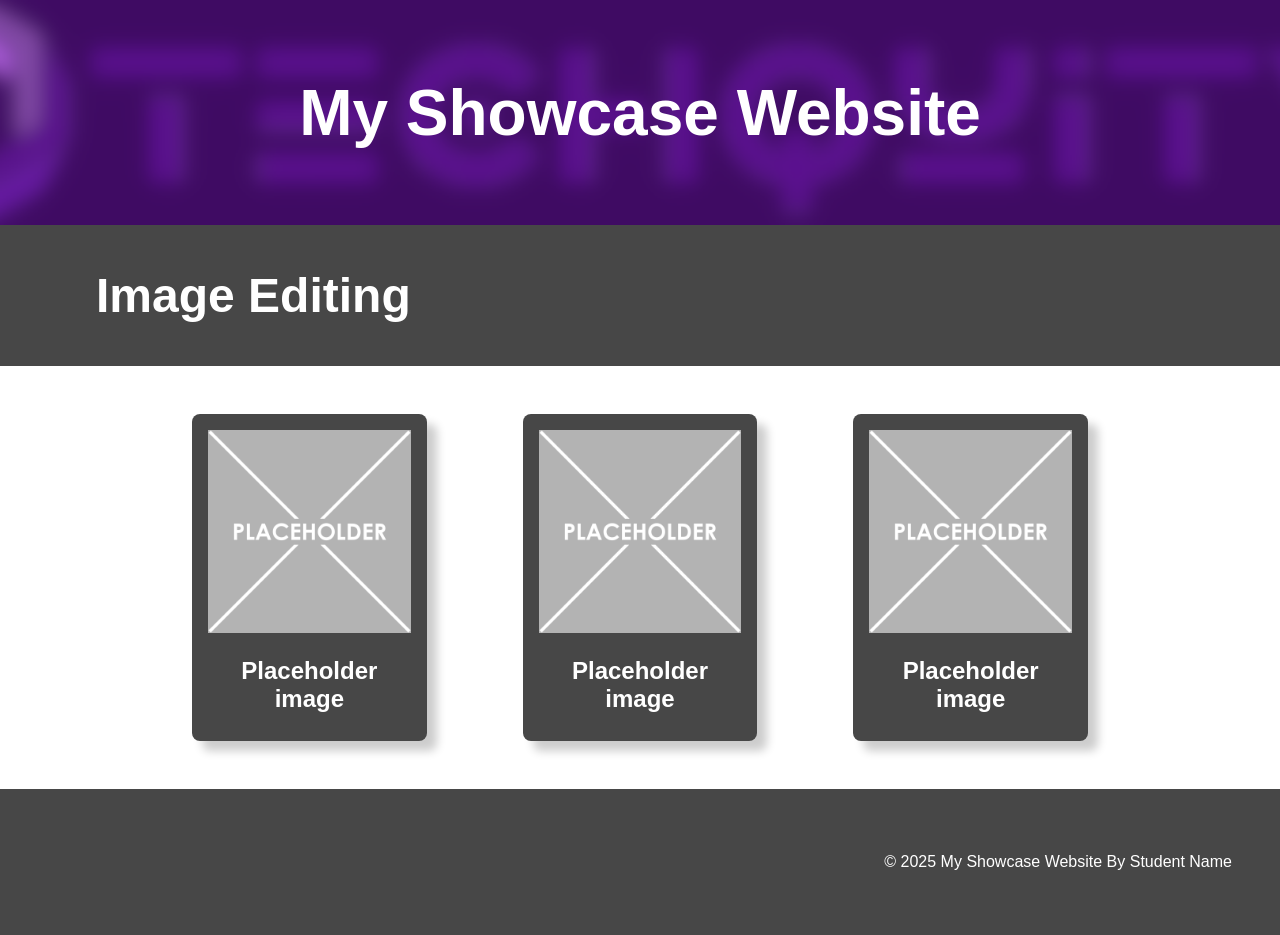
==== index.html @ 193bc1ab "hi" ====
<!DOCTYPE html>
<html lang="en">

<head>
    <meta charset="UTF-8">
    <meta name="viewport" content="width=device-width, initial-scale=1.0">
    <link rel="stylesheet" href="style.css">
    <title>My Showcase Website</title>
</head>
<!-- This is the main body of the website- ALL your content goes AFTER the <body> tag and before the </body> tag -->
<body>

    <!-- The Hero Section -------------------------------------------------------------------------------------- -->
    <section class="hero">
        <div class="hero-text">My Showcase Website</div>
    </section>

<!-- Topic one ------------------------------------------------------------------------------------------------- -->
    <!-- The First Topic Section -->
    <section class="topic">
        <!-- the topic title a big bar with text in it -->
        <div class="topic-title">
            <h1>Image Editing</h1>
        </div>
        <!-- now a three column grid of images -->
        <div class="topic-content">
            <!-- one "card" which includes an image with a text below it -->
            <div class="topic-card">
                <img src="images/placeholder-1024x1024.png" alt="change this too!">
                <h2 class="topic-card-text">Placeholder image</h2>
            </div>
            <div class="topic-card">
                <img src="images/placeholder-1024x1024.png" alt="change this too!">
                <h2 class="topic-card-text">Placeholder image</h2>
            </div>
            <div class="topic-card">
                <img src="images/placeholder-1024x1024.png" alt="change this too!">
                <h2 class="topic-card-text">Placeholder image</h2>
            </div>
        </div>
    </section>
<!-- End of topic one------------------------------------------------------------------------------------------ -->

<!-- Copy and paste the section from above to make your next section -->



    <!-- A Simple Website Footer ------------------------------------------------------------------------------ -->
    <footer class="footer">
        <p>&copy; 2025 My Showcase Website By Student Name</p>
    </footer>

<!-- The end of the whole page- no more content after this! -->
</body>
</html>
---- style.css ----
/* A simple css reset */
body,
html {
    margin: 0;
    padding: 0;
    height: 100%;
    /* The Font Family- Really important!! */
    font-family: Arial, sans-serif;
    box-sizing: border-box;
}

/* reset for images to ensure they ar 100% of the parent container width */
img {
    width: 100%;
}

/* The hero section styling- use your OWN Hero Image URL here */
.hero {
    background-image: url('images/techquitybanner-1130x160.png');
    height: 25vh;
    background-size: cover;
    background-position: center;
    display: flex;
    justify-content: center;
    align-items: center;
    color: white;
    text-align: center;
    position: relative;
}

/* BIG text styling for the hero section text */
.hero-text {
    font-size: 4em;
    font-weight: bold;
}

/* nice big font on a banner style background */
.topic-title{
    color: white;
    font-size: 2em;
    padding: 0.1em 3em;
    background-color: rgb(71, 71, 71);
}

/* Three column grid with a nice big gap */
.topic-content{
    display: grid;
    grid-template-columns: repeat(3, 1fr);
    gap: 6em;
    /* bring the whole section in off the sides of the page */
    width: 70%;
    /* top margin of 3em and center right/left */
    margin: 3em auto;
}

/* Styling for the individual topic cards rounded edges background color and a drop shadow */
.topic-card{
    background-color: rgb(71, 71, 71);
    color: white;
    padding: 1em;
    border-radius: 0.5em;
    box-shadow: 10px 10px 10px rgba(0, 0, 0, 0.2);
}

/* Styling for the topic card titles */
.topic-card-text{
    font-size: 1.5em;
    margin-bottom: 0.5em;
    /* center align text */
    text-align: center;
}


/* Styling for a footer section to take a bit of spcae at the bottom of the page */
.footer{
    background-color: rgb(71, 71, 71);
    color: white;
    text-align: right;
    padding: 3em 3em;
}
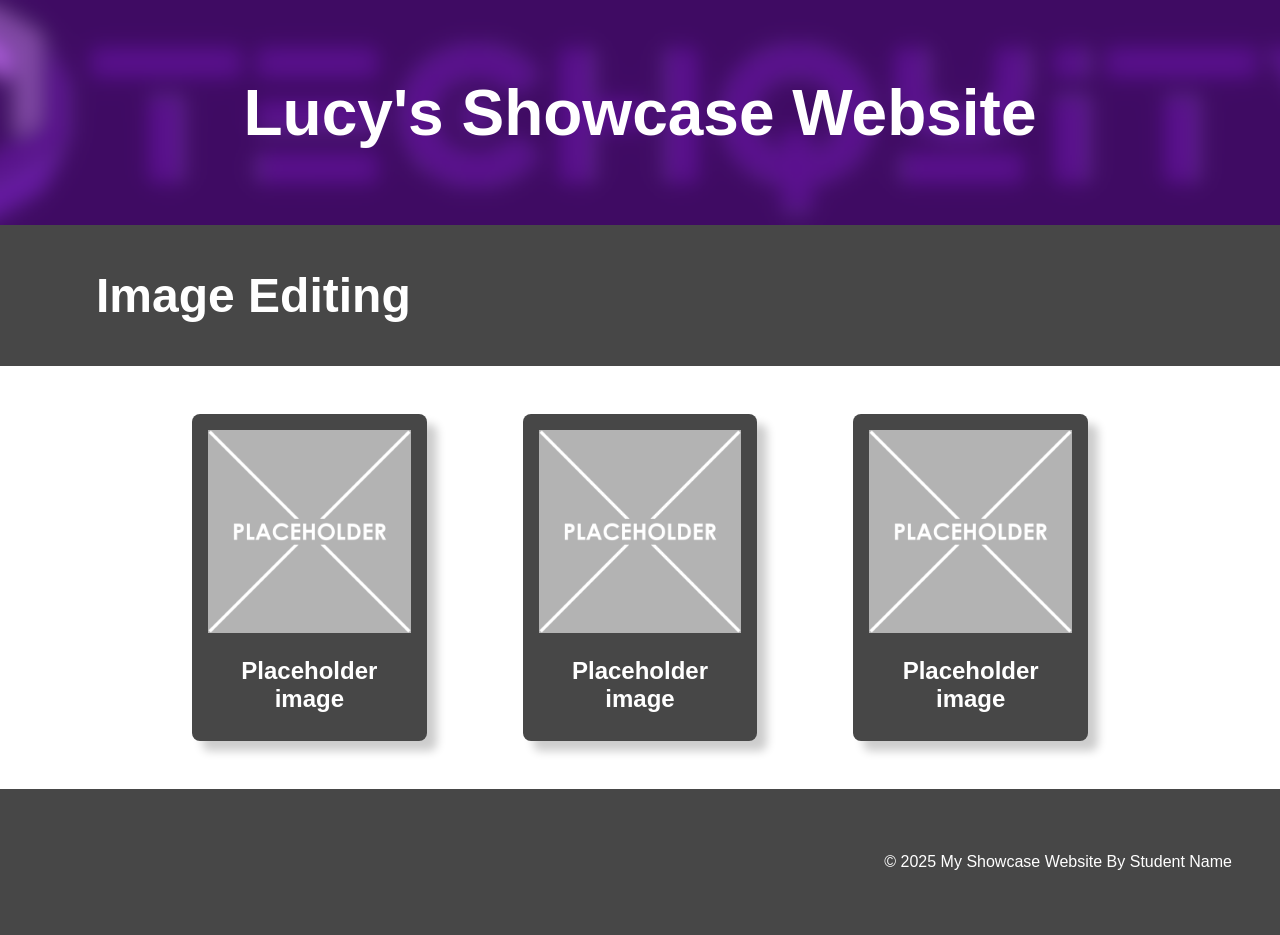
==== commit 57a33f41: "hi" ====
--- a/index.html
+++ b/index.html
@@ -12,7 +12,7 @@
 
     <!-- The Hero Section -------------------------------------------------------------------------------------- -->
     <section class="hero">
-        <div class="hero-text">My Showcase Website</div>
+        <div class="hero-text">Lucy's Showcase Website</div>
     </section>
 
 <!-- Topic one ------------------------------------------------------------------------------------------------- -->
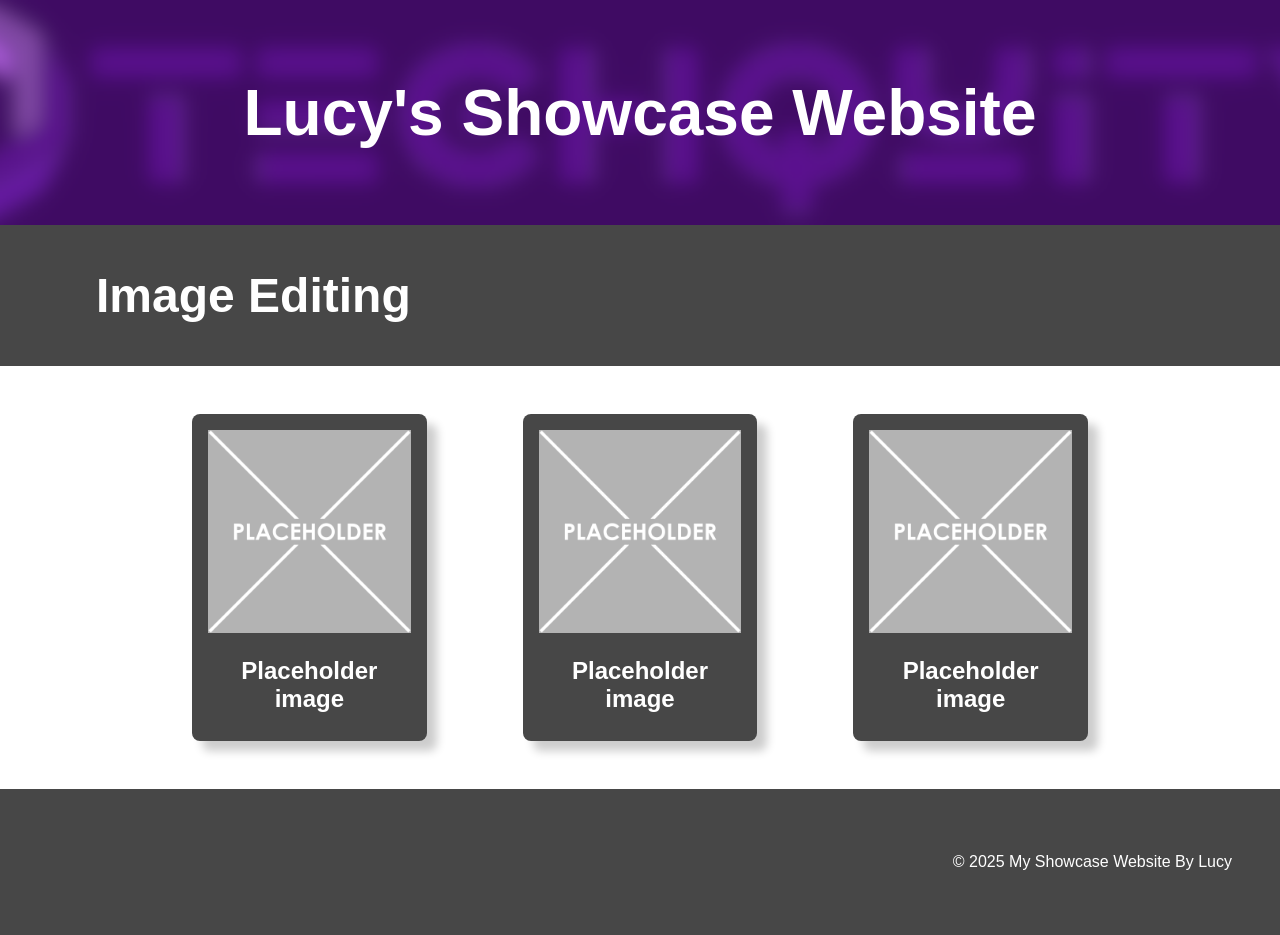
==== commit 197dbbec: "footer name" ====
--- a/index.html
+++ b/index.html
@@ -47,7 +47,7 @@
 
     <!-- A Simple Website Footer ------------------------------------------------------------------------------ -->
     <footer class="footer">
-        <p>&copy; 2025 My Showcase Website By Student Name</p>
+        <p>&copy; 2025 My Showcase Website By Lucy</p>
     </footer>
 
 <!-- The end of the whole page- no more content after this! -->
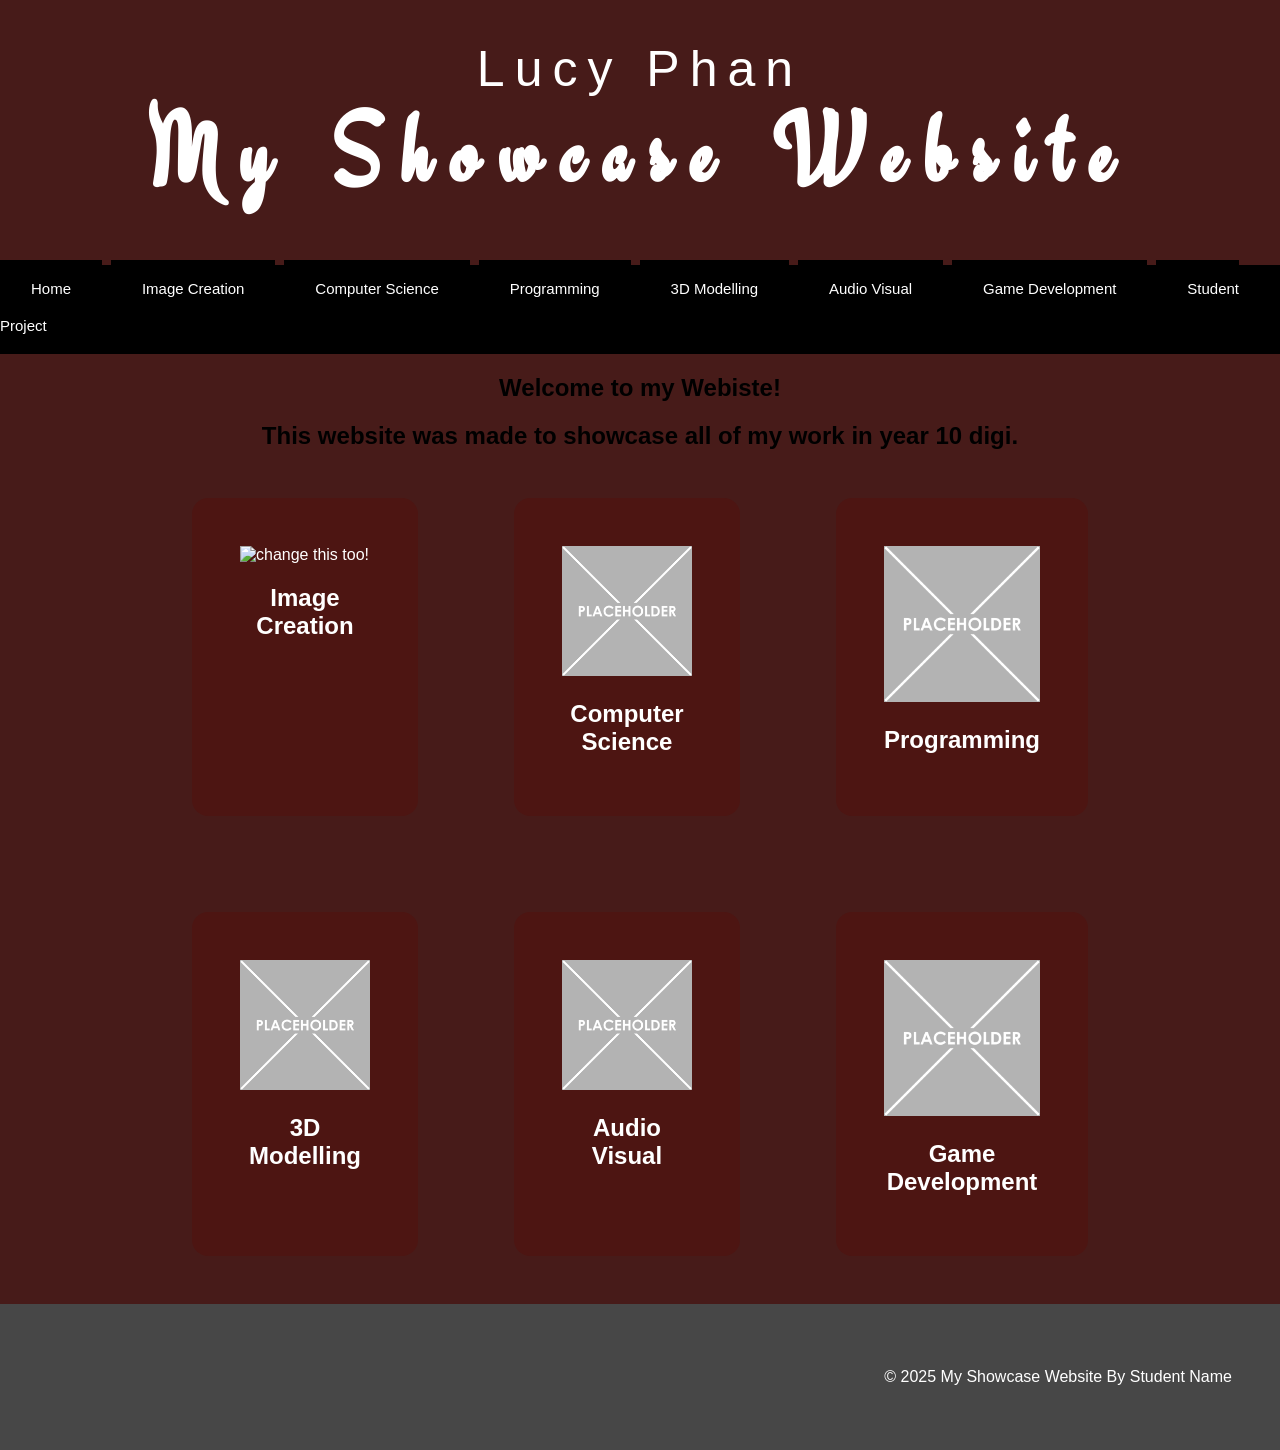
==== commit b70d7568: "ic" ====
--- a/index.html
+++ b/index.html
@@ -1,5 +1,7 @@
 <!DOCTYPE html>
 <html lang="en">
+
+<link href="https://fonts.googleapis.com/css2?family=Engagement&display=swap" rel="stylesheet">
 
 <head>
     <meta charset="UTF-8">
@@ -9,45 +11,74 @@
 </head>
 <!-- This is the main body of the website- ALL your content goes AFTER the <body> tag and before the </body> tag -->
 <body>
-
+    <!--TESTING TESTING YOU CAN DELETE THIS-->
     <!-- The Hero Section -------------------------------------------------------------------------------------- -->
-    <section class="hero">
-        <div class="hero-text">Lucy's Showcase Website</div>
-    </section>
+    <header class="hero">
+        <h1 class="title">My Showcase Website</h1>
+        <span class="name">Lucy Phan</span>
+    </header>
 
 <!-- Topic one ------------------------------------------------------------------------------------------------- -->
     <!-- The First Topic Section -->
     <section class="topic">
         <!-- the topic title a big bar with text in it -->
         <div class="topic-title">
-            <h1>Image Editing</h1>
+            <a class="headinglink1" href="index.html">Home</a>
+            <a class="headinglink1" href="imagecreation.html">Image Creation</a>
+            <a class="headinglink1" href="computerscience.html">Computer Science</a>
+            <a class="headinglink1" href="programming.html">Programming</a>
+            <a class="headinglink1" href="3Dmodelling.html">3D Modelling</a>
+            <a class="headinglink1" href="audiovisual.html">Audio Visual</a>
+            <a class="headinglink1" href="gamedevelopment.html">Game Development</a>
+            <a class="headinglink1" href="studentproject.html">Student Project</a>
+
+
+<!-- Copy and paste the section from above to make your next section -->
         </div>
         <!-- now a three column grid of images -->
-        <div class="topic-content">
+
+        <h2 class="topic-index">Welcome to my Webiste!</h2>
+        <h2 class="topic-index">This website was made to showcase all of my work in year 10 digi.</h2>
+
+        <!--hello testing testing-->
+        <div class="topic-home">
             <!-- one "card" which includes an image with a text below it -->
             <div class="topic-card">
-                <img src="images/placeholder-1024x1024.png" alt="change this too!">
-                <h2 class="topic-card-text">Placeholder image</h2>
+                <img src="images/idk.jpg" alt="change this too!">
+                <h2 class="topic-card-text">Image Creation</h2>
             </div>
             <div class="topic-card">
                 <img src="images/placeholder-1024x1024.png" alt="change this too!">
-                <h2 class="topic-card-text">Placeholder image</h2>
+                <h2 class="topic-card-text">Computer Science</h2>
             </div>
             <div class="topic-card">
                 <img src="images/placeholder-1024x1024.png" alt="change this too!">
-                <h2 class="topic-card-text">Placeholder image</h2>
+                <h2 class="topic-card-text">Programming</h2>
+            </div>
+
+                        
+            <div class="topic-card">
+                <img src="images/placeholder-1024x1024.png" alt="change this too!">
+                <h2 class="topic-card-text">3D Modelling</h2>
+            </div>
+            <div class="topic-card">
+                <img src="images/placeholder-1024x1024.png" alt="change this too!">
+                <h2 class="topic-card-text">Audio Visual</h2>
+            </div>
+            <div class="topic-card">
+                <img src="images/placeholder-1024x1024.png" alt="change this too!">
+                <h2 class="topic-card-text">Game Development</h2>
             </div>
         </div>
     </section>
 <!-- End of topic one------------------------------------------------------------------------------------------ -->
 
-<!-- Copy and paste the section from above to make your next section -->
 
 
 
     <!-- A Simple Website Footer ------------------------------------------------------------------------------ -->
     <footer class="footer">
-        <p>&copy; 2025 My Showcase Website By Lucy</p>
+        <p>&copy; 2025 My Showcase Website By Student Name</p>
     </footer>
 
 <!-- The end of the whole page- no more content after this! -->
--- a/style.css
+++ b/style.css
@@ -1,3 +1,6 @@
+/* Add google fonts here*/
+@import url(https://fonts.googleapis.com/css?family=Open+Sans);
+
 /* A simple css reset */
 body,
 html {
@@ -7,7 +10,10 @@
     /* The Font Family- Really important!! */
     font-family: Arial, sans-serif;
     box-sizing: border-box;
+    background-position: center; /* Center the image */
+    background-color: #471b19;
 }
+
 
 /* reset for images to ensure they ar 100% of the parent container width */
 img {
@@ -16,7 +22,7 @@
 
 /* The hero section styling- use your OWN Hero Image URL here */
 .hero {
-    background-image: url('images/techquitybanner-1130x160.png');
+    background-image: url('images/bgimage.png');
     height: 25vh;
     background-size: cover;
     background-position: center;
@@ -29,21 +35,64 @@
 }
 
 /* BIG text styling for the hero section text */
-.hero-text {
-    font-size: 4em;
-    font-weight: bold;
+.hero {
+  position: relative;
+  text-align: center;
+  padding: 40px 0;
+  padding-bottom: 0;
 }
 
+.title {
+  font-size: 100px;
+  color: white;
+  margin: 0;
+  font-family: 'Engagement', cursive;
+  letter-spacing: 20px;
+}
+
+.name {
+  position: absolute;
+  top: 40px;           /* adjust height */
+  left: 50%;
+  transform: translateX(-50%);
+  font-size: 50px;
+  letter-spacing: 10px;   /* THIS makes it longer */  
+  color: white;
+  z-index: 2;
+}
 /* nice big font on a banner style background */
 .topic-title{
     color: white;
     font-size: 2em;
-    padding: 0.1em 3em;
-    background-color: rgb(71, 71, 71);
+    padding: 0px;
+    padding-bottom: 15px;
+    background-color: black;
 }
 
+/* FOUR column grid with a nice big gap */
+.topic-content{
+    display: grid;
+    grid-template-columns: repeat(4, 1fr);
+    gap: 25px;
+    /* bring the whole section in off the sides of the page */
+    width: 90%;
+    /* top margin of 3em and center right/left */
+    margin: 3em auto;
+}
+
+.topic-intro{
+    text-align: center;
+    padding-top: 30px;
+    margin-top: 0;
+    padding-bottom: 30px;
+    background-color: gray;
+}
+
+.topic-index{
+    text-align: center;
+}
 /* Three column grid with a nice big gap */
-.topic-content{
+.topic-home{
     display: grid;
     grid-template-columns: repeat(3, 1fr);
     gap: 6em;
@@ -55,11 +104,10 @@
 
 /* Styling for the individual topic cards rounded edges background color and a drop shadow */
 .topic-card{
-    background-color: rgb(71, 71, 71);
+    background-color: #4d1512;
     color: white;
-    padding: 1em;
-    border-radius: 0.5em;
-    box-shadow: 10px 10px 10px rgba(0, 0, 0, 0.2);
+    padding: 3em;
+    border-radius: 1em;
 }
 
 /* Styling for the topic card titles */
@@ -77,4 +125,50 @@
     color: white;
     text-align: right;
     padding: 3em 3em;
+}
+
+.headinglink1{
+    text-decoration: none;
+    color: white;
+    font-size: 15px;
+    background-color: black;
+    padding: 20px;
+    margin: 0;
+    padding-left: 31px;
+    padding-right: 31px;
+}
+
+.headinglink1:hover{
+    background-color: gray;
+}
+
+.headinglink1:active{
+    background-color: gray;
+}
+
+
+/* Styling for the individual topic cards rounded edges background color and a drop shadow */
+.topic-card{
+    background-color:#4d1512;
+    color: white;
+/*    padding: 1em;
+    border-radius: 0.5em;
+    box-shadow: 10px 10px 10px rgba(0, 0, 0, 0.2); */
+    margin: 0;
+}
+
+/* Styling for the topic card titles */
+.topic-card-text1{
+    font-size: 1.5em;
+    margin-bottom: 0.5em;
+    /* center align text */
+    text-align: center;
+}
+
+.topic-card{
+    background-image: url('https://png.pngtree.com/png-vector/20250321/ourmid/pngtree-luxury-gold-square-frame-clipart-illustration-png-image_15800623.png');
+    background-size: cover;
+    background-position: center;
+    background-size: 125%;
+    background-repeat: no-repeat;
 }
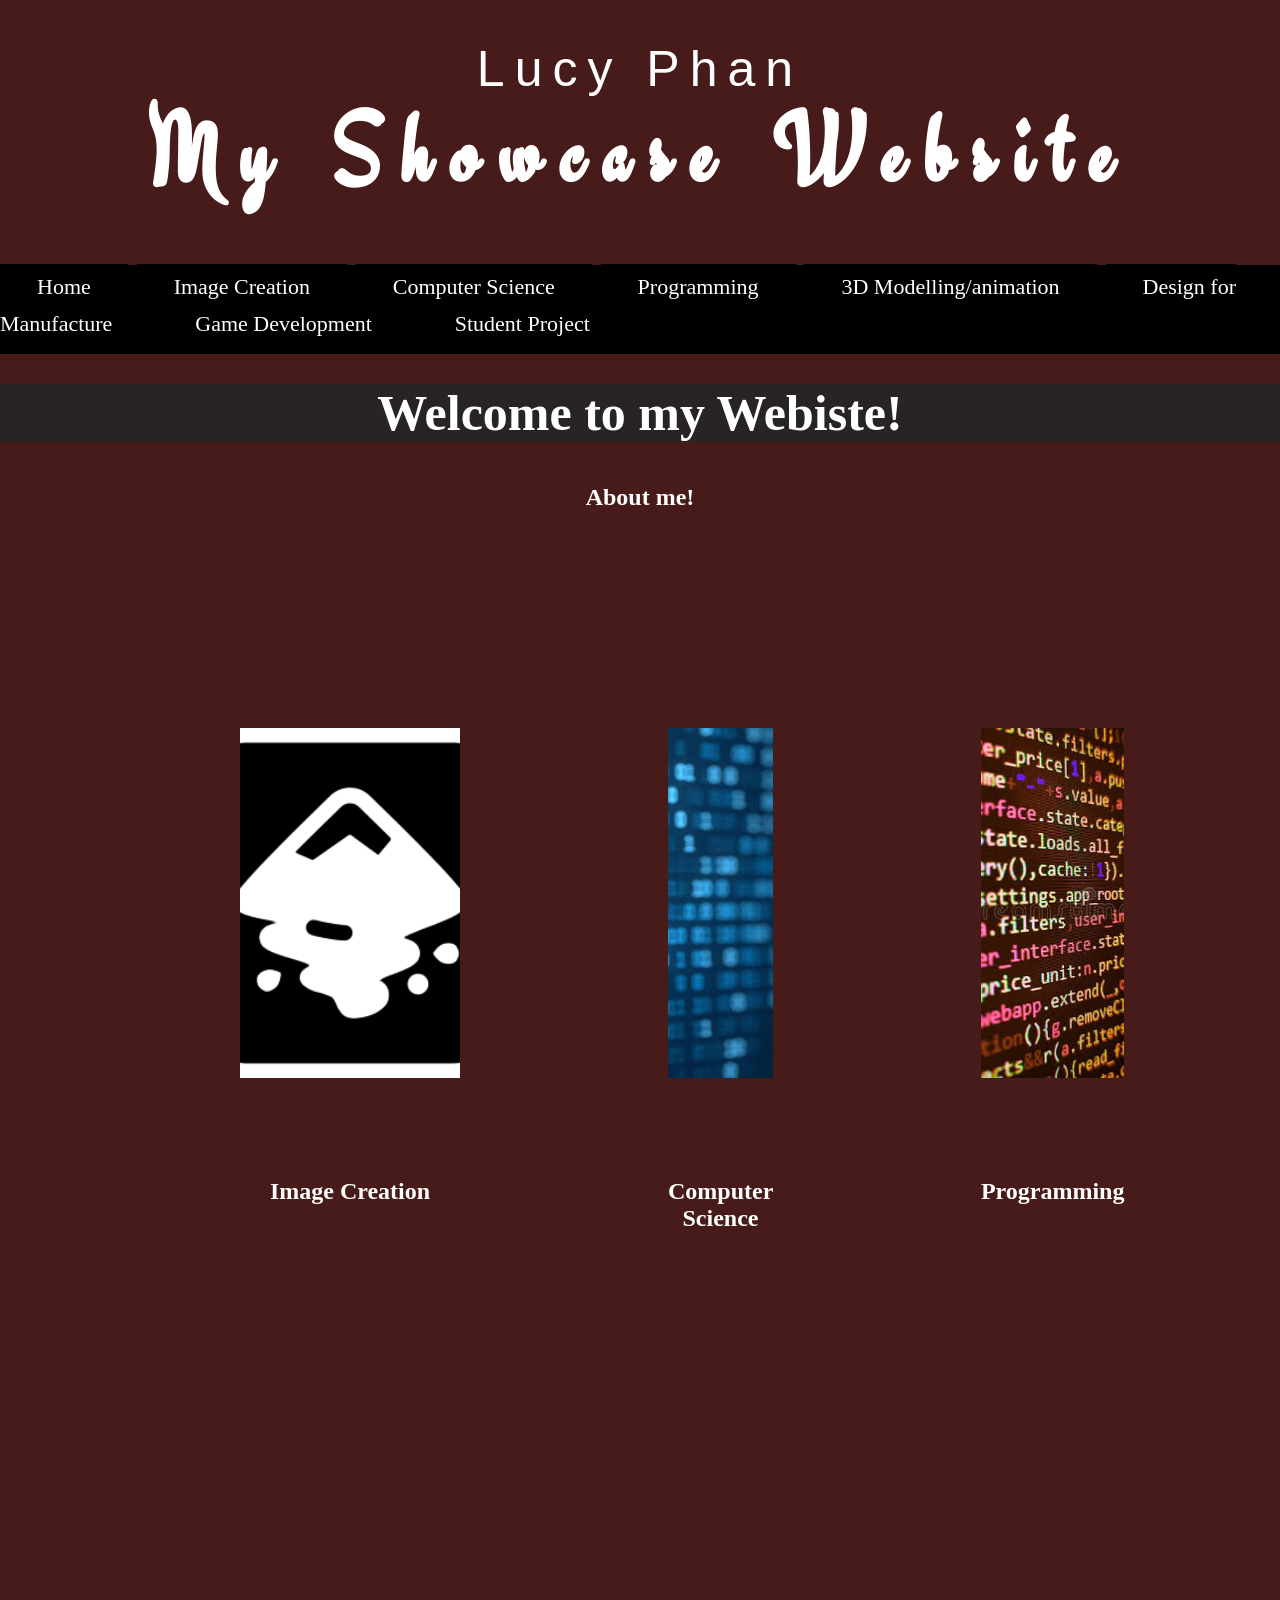
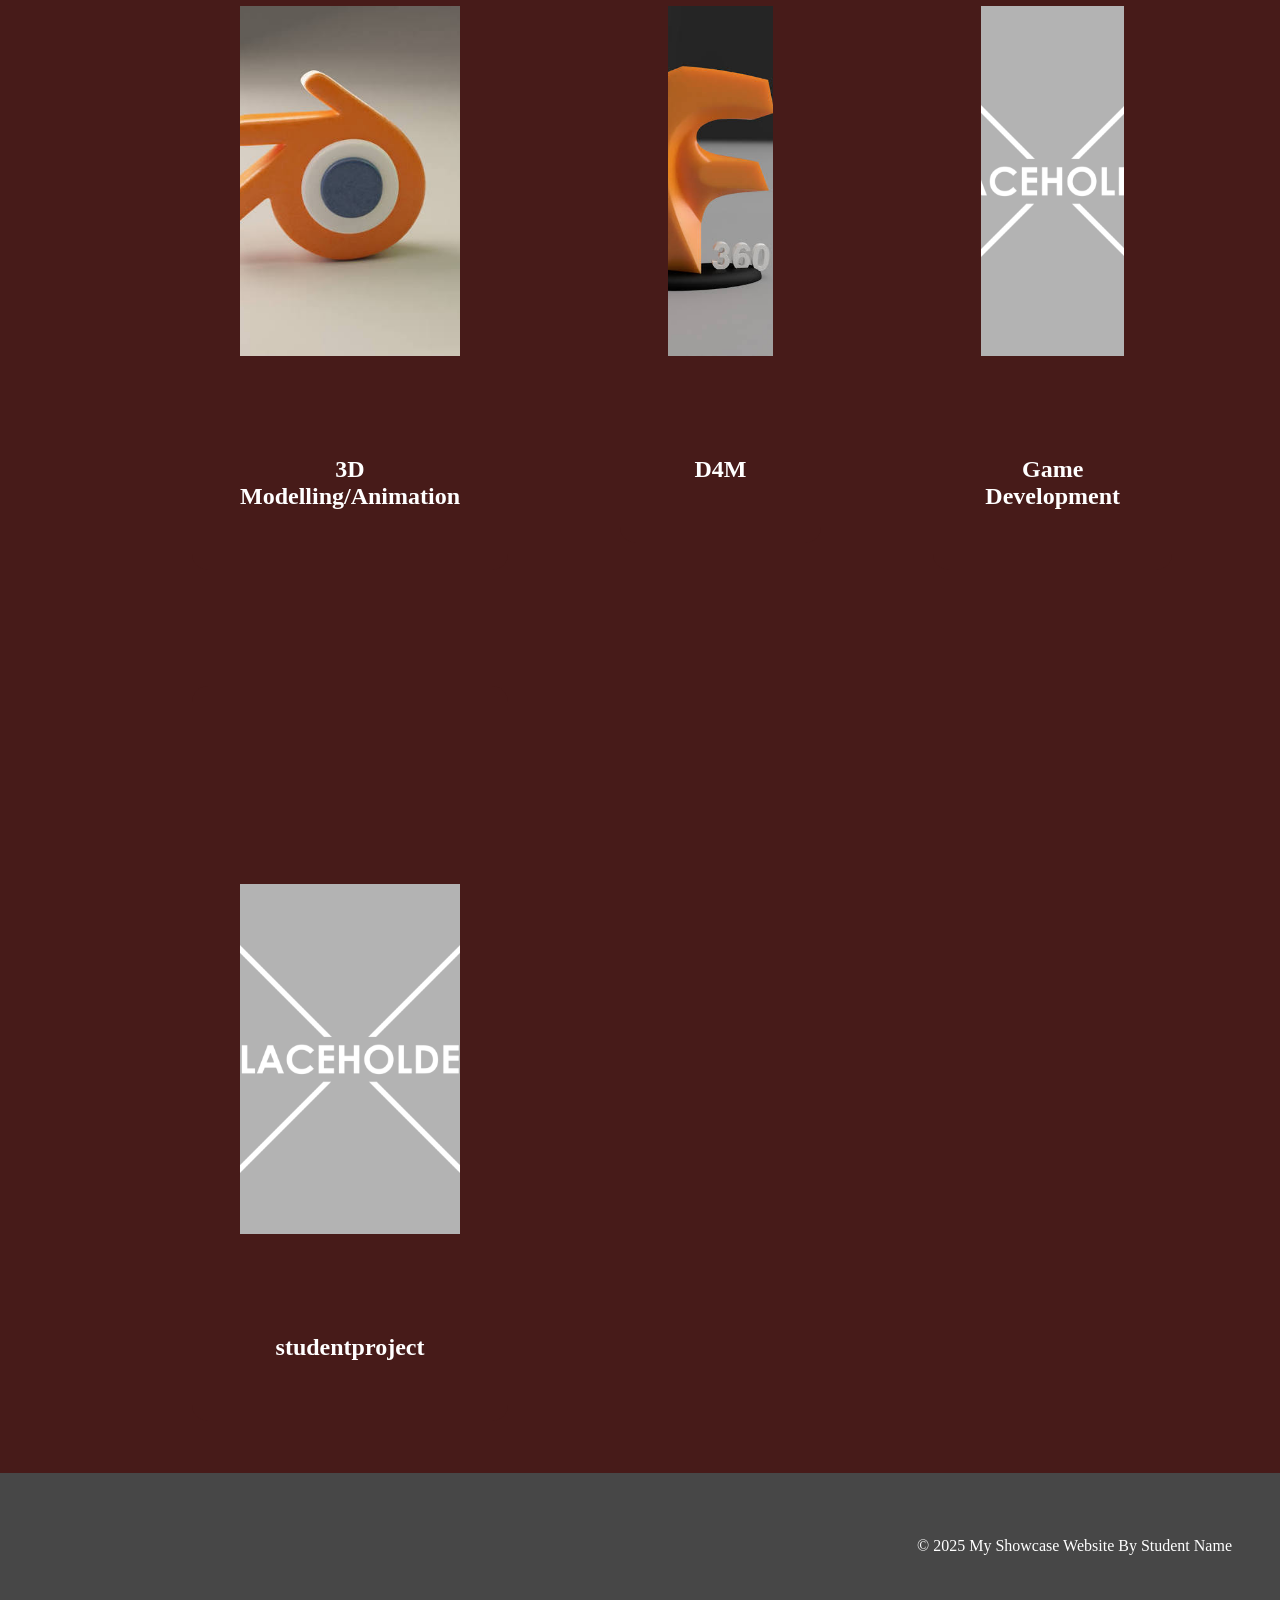
==== commit 18f75b4d: "hr" ====
--- a/index.html
+++ b/index.html
@@ -7,7 +7,7 @@
     <meta charset="UTF-8">
     <meta name="viewport" content="width=device-width, initial-scale=1.0">
     <link rel="stylesheet" href="style.css">
-    <title>My Showcase Website</title>
+    <title>Lucy's Website</title>
 </head>
 <!-- This is the main body of the website- ALL your content goes AFTER the <body> tag and before the </body> tag -->
 <body>
@@ -25,10 +25,10 @@
         <div class="topic-title">
             <a class="headinglink1" href="index.html">Home</a>
             <a class="headinglink1" href="imagecreation.html">Image Creation</a>
-            <a class="headinglink1" href="computerscience.html">Computer Science</a>
+            <a class="headinglink1" href="computer.html">Computer Science</a>
             <a class="headinglink1" href="programming.html">Programming</a>
-            <a class="headinglink1" href="3Dmodelling.html">3D Modelling</a>
-            <a class="headinglink1" href="audiovisual.html">Audio Visual</a>
+            <a class="headinglink1" href="3Dmodelling.html">3D Modelling/animation</a>
+            <a class="headinglink1" href="D4M.html">Design for Manufacture</a>
             <a class="headinglink1" href="gamedevelopment.html">Game Development</a>
             <a class="headinglink1" href="studentproject.html">Student Project</a>
 
@@ -38,37 +38,58 @@
         <!-- now a three column grid of images -->
 
         <h2 class="topic-index">Welcome to my Webiste!</h2>
-        <h2 class="topic-index">This website was made to showcase all of my work in year 10 digi.</h2>
+        <h2 class="topic-index-1">About me!</h2>
 
         <!--hello testing testing-->
         <div class="topic-home">
             <!-- one "card" which includes an image with a text below it -->
-            <div class="topic-card">
-                <img src="images/idk.jpg" alt="change this too!">
-                <h2 class="topic-card-text">Image Creation</h2>
-            </div>
-            <div class="topic-card">
-                <img src="images/placeholder-1024x1024.png" alt="change this too!">
-                <h2 class="topic-card-text">Computer Science</h2>
-            </div>
-            <div class="topic-card">
-                <img src="images/placeholder-1024x1024.png" alt="change this too!">
-                <h2 class="topic-card-text">Programming</h2>
-            </div>
+            <a class="headinglink2" href="imagecreation.html">
+                <div class="topic-card">
+                    <img src="images/images.png" alt="change this too!">
+                    <h2 class="topic-card-text">Image Creation</h2>
+                </div>
+            </a>
 
-                        
-            <div class="topic-card">
-                <img src="images/placeholder-1024x1024.png" alt="change this too!">
-                <h2 class="topic-card-text">3D Modelling</h2>
-            </div>
-            <div class="topic-card">
-                <img src="images/placeholder-1024x1024.png" alt="change this too!">
-                <h2 class="topic-card-text">Audio Visual</h2>
-            </div>
-            <div class="topic-card">
-                <img src="images/placeholder-1024x1024.png" alt="change this too!">
-                <h2 class="topic-card-text">Game Development</h2>
-            </div>
+            <a class="headinglink2" href="computer.html">
+                <div class="topic-card">
+                    <img src="images/comp.png" alt="change this too!">
+                    <h2 class="topic-card-text">Computer Science</h2>
+                </div>
+            </a>
+
+            <a class="headinglink2" href="programming.html">
+                <div class="topic-card">
+                    <img src="images/pro.png" alt="change this too!">
+                    <h2 class="topic-card-text">Programming</h2>
+                </div>
+            </a>
+
+            <a class="headinglink2" href="3Dmodelling.html">
+                <div class="topic-card">
+                    <img src="images/images.jpg" alt="change this too!">
+                    <h2 class="topic-card-text">3D Modelling/Animation</h2>
+                </div>
+            </a>
+
+            <a class="headinglink2" href="D4M.html">
+                <div class="topic-card">
+                    <img src="images/fus (2).jpg" alt="change this too!">
+                    <h2 class="topic-card-text">D4M</h2>
+                </div>
+            </a>
+
+            <a class="headinglink2" href="gamedevelopment.html">
+                <div class="topic-card">
+                    <img src="images/placeholder-1024x1024.png" alt="change this too!">
+                    <h2 class="topic-card-text">Game Development</h2>
+                </div>
+            </a>
+            <a class="headinglink2" href="studentproject.html">
+                <div class="topic-card">
+                    <img src="images/placeholder-1024x1024.png" alt="change this too!">
+                    <h2 class="topic-card-text">studentproject</h2>
+                </div>
+            </a>
         </div>
     </section>
 <!-- End of topic one------------------------------------------------------------------------------------------ -->
--- a/style.css
+++ b/style.css
@@ -15,6 +15,10 @@
 }
 
 
+a, h2, p{
+    font-family:'Times New Roman', Times, serif;
+}
+
 /* reset for images to ensure they ar 100% of the parent container width */
 img {
     width: 100%;
@@ -89,22 +93,36 @@
 }
 
 .topic-index{
-    text-align: center;
-}
+    margin-top: 30px;
+    text-align: center;
+    font-size: 50px;
+    background-color: rgb(41, 36, 36);
+
+}
+.topic-index-1{
+    text-align: center;
+}
+
+.topic-index, .topic-index-1{
+    color: rgb(255, 255, 255);
+}
+
+
 /* Three column grid with a nice big gap */
 .topic-home{
     display: grid;
     grid-template-columns: repeat(3, 1fr);
-    gap: 6em;
+    gap: 7em;
     /* bring the whole section in off the sides of the page */
     width: 70%;
     /* top margin of 3em and center right/left */
     margin: 3em auto;
+    margin-top: 0;
 }
 
 /* Styling for the individual topic cards rounded edges background color and a drop shadow */
 .topic-card{
-    background-color: #4d1512;
+    background-color: #471b19;
     color: white;
     padding: 3em;
     border-radius: 1em;
@@ -130,12 +148,12 @@
 .headinglink1{
     text-decoration: none;
     color: white;
-    font-size: 15px;
+    font-size: 22px;
     background-color: black;
-    padding: 20px;
+    padding: 10px;
     margin: 0;
-    padding-left: 31px;
-    padding-right: 31px;
+    padding-left: 37px;
+    padding-right: 37px;
 }
 
 .headinglink1:hover{
@@ -149,7 +167,8 @@
 
 /* Styling for the individual topic cards rounded edges background color and a drop shadow */
 .topic-card{
-    background-color:#4d1512;
+    background-color: #471b19;
+;
     color: white;
 /*    padding: 1em;
     border-radius: 0.5em;
@@ -166,9 +185,52 @@
 }
 
 .topic-card{
-    background-image: url('https://png.pngtree.com/png-vector/20250321/ourmid/pngtree-luxury-gold-square-frame-clipart-illustration-png-image_15800623.png');
-    background-size: cover;
-    background-position: center;
-    background-size: 125%;
-    background-repeat: no-repeat;
-}+    position: relative; /* 1. Creates a positioning context for the overlay */
+    display: inline-block; /* Optional: Shrinks the div wrapper to the size of the image */
+    overflow: hidden; /* Optional: Keeps everything neatly contained */
+}
+
+img {
+  display: block;
+  width: 100%;
+  height: 350px;
+  margin-top: 150px;
+  margin-bottom: 100px;
+  position:relative;
+  z-index: 1; /* 2. Keeps the inner image on a lower layer */
+  object-fit: cover;
+}
+
+/* This replaces your traditional background-image property */
+.topic-card::after {
+  content: ""; /* Required for pseudo-elements to render */
+  position: absolute;
+  top: 0;
+  left: 0;
+  width: 100%;
+  height: 100%;
+  
+  /* 3. Add your background image properties here */
+  background-image: url('https://png.pngtree.com/png-vector/20250321/ourmid/pngtree-luxury-gold-square-frame-clipart-illustration-png-image_15800623.png');
+  background-size: cover;
+  background-position: center;
+  background-repeat: no-repeat;
+  background-size: 125%;
+  /* 4. Force this background layer above the inner image */
+  z-index: 2; 
+}
+.game-container {
+    display: flex;
+    justify-content: center;
+    align-items: center;
+    margin: 40px auto;
+    padding: 10px;
+    width: 100%;
+    max-width: 1000px; /* Slightly wider than your 960px game window */
+}
+
+.game-container iframe {
+    border-radius: 6px;
+    box-shadow: 0 4px 15px rgba(0, 0, 0, 0.2);
+    max-width: 100%; /* Keeps it responsive if the browser window shrinks */
+}
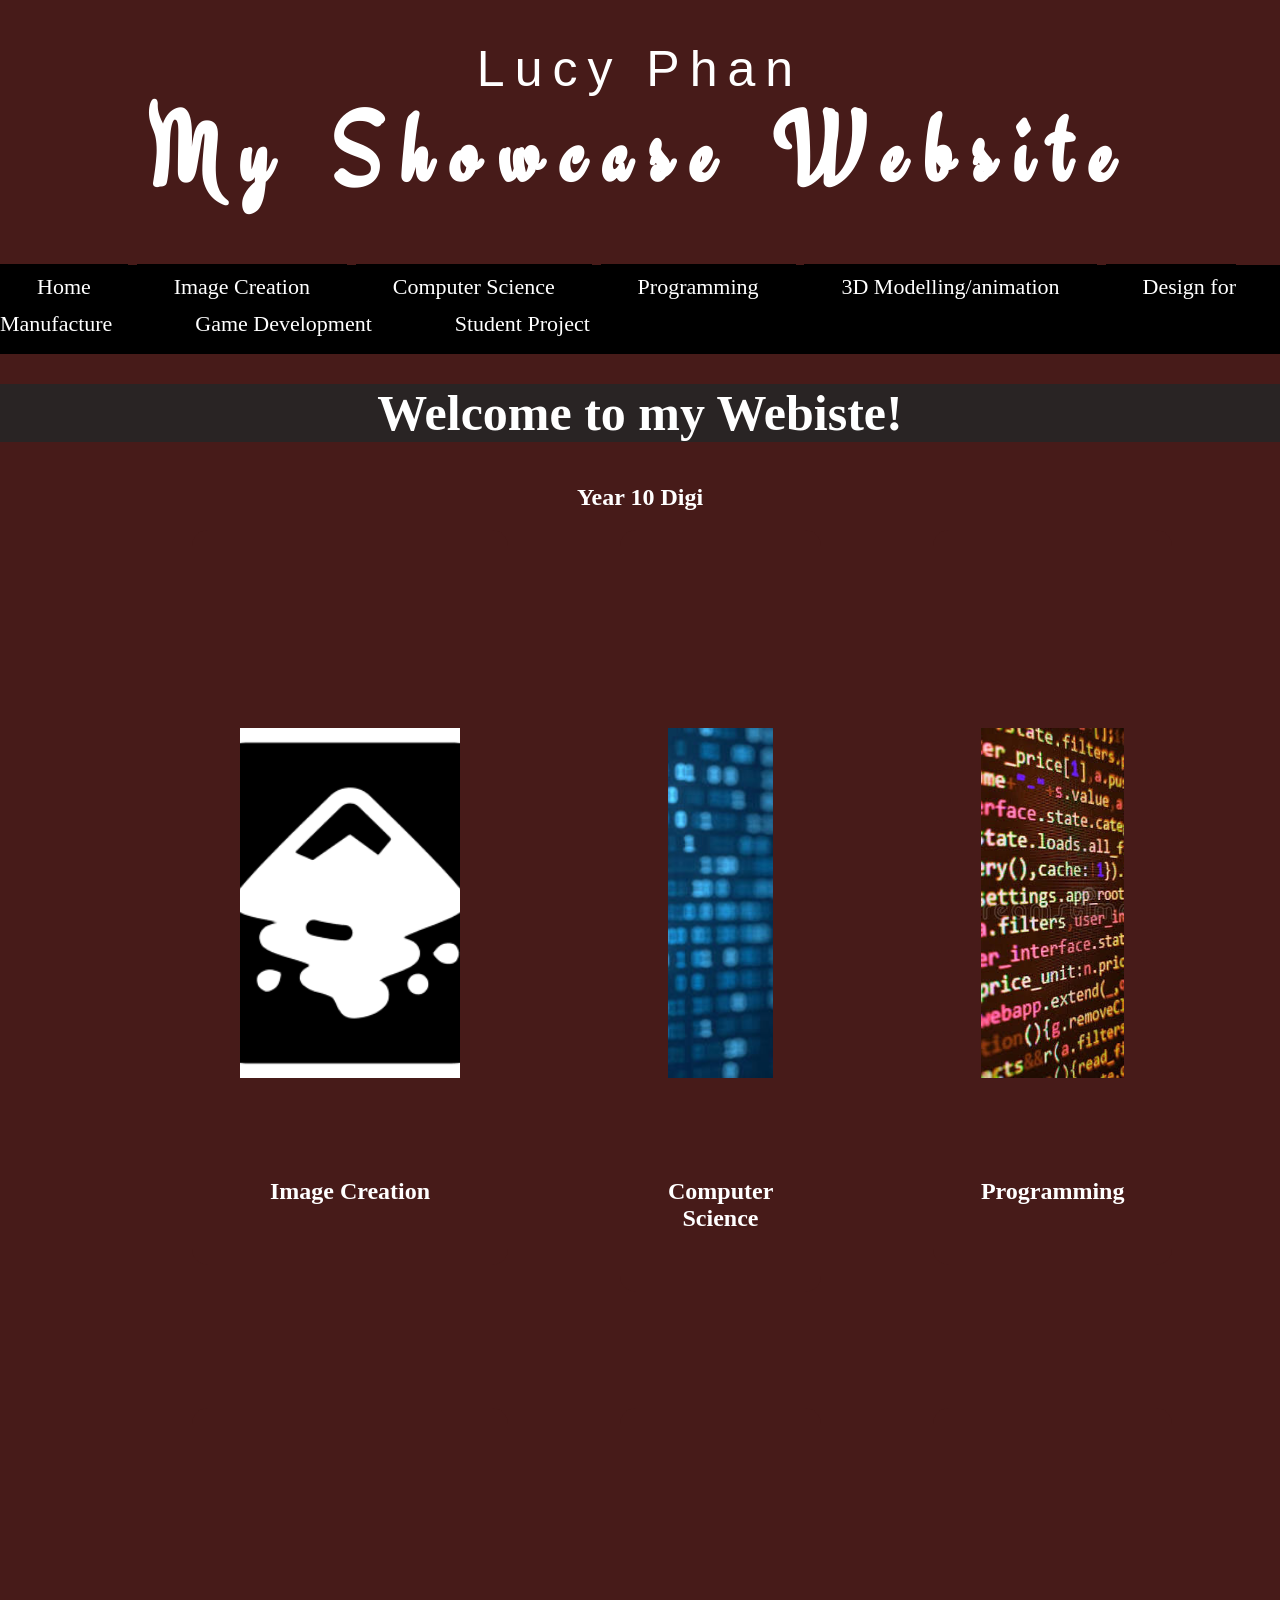
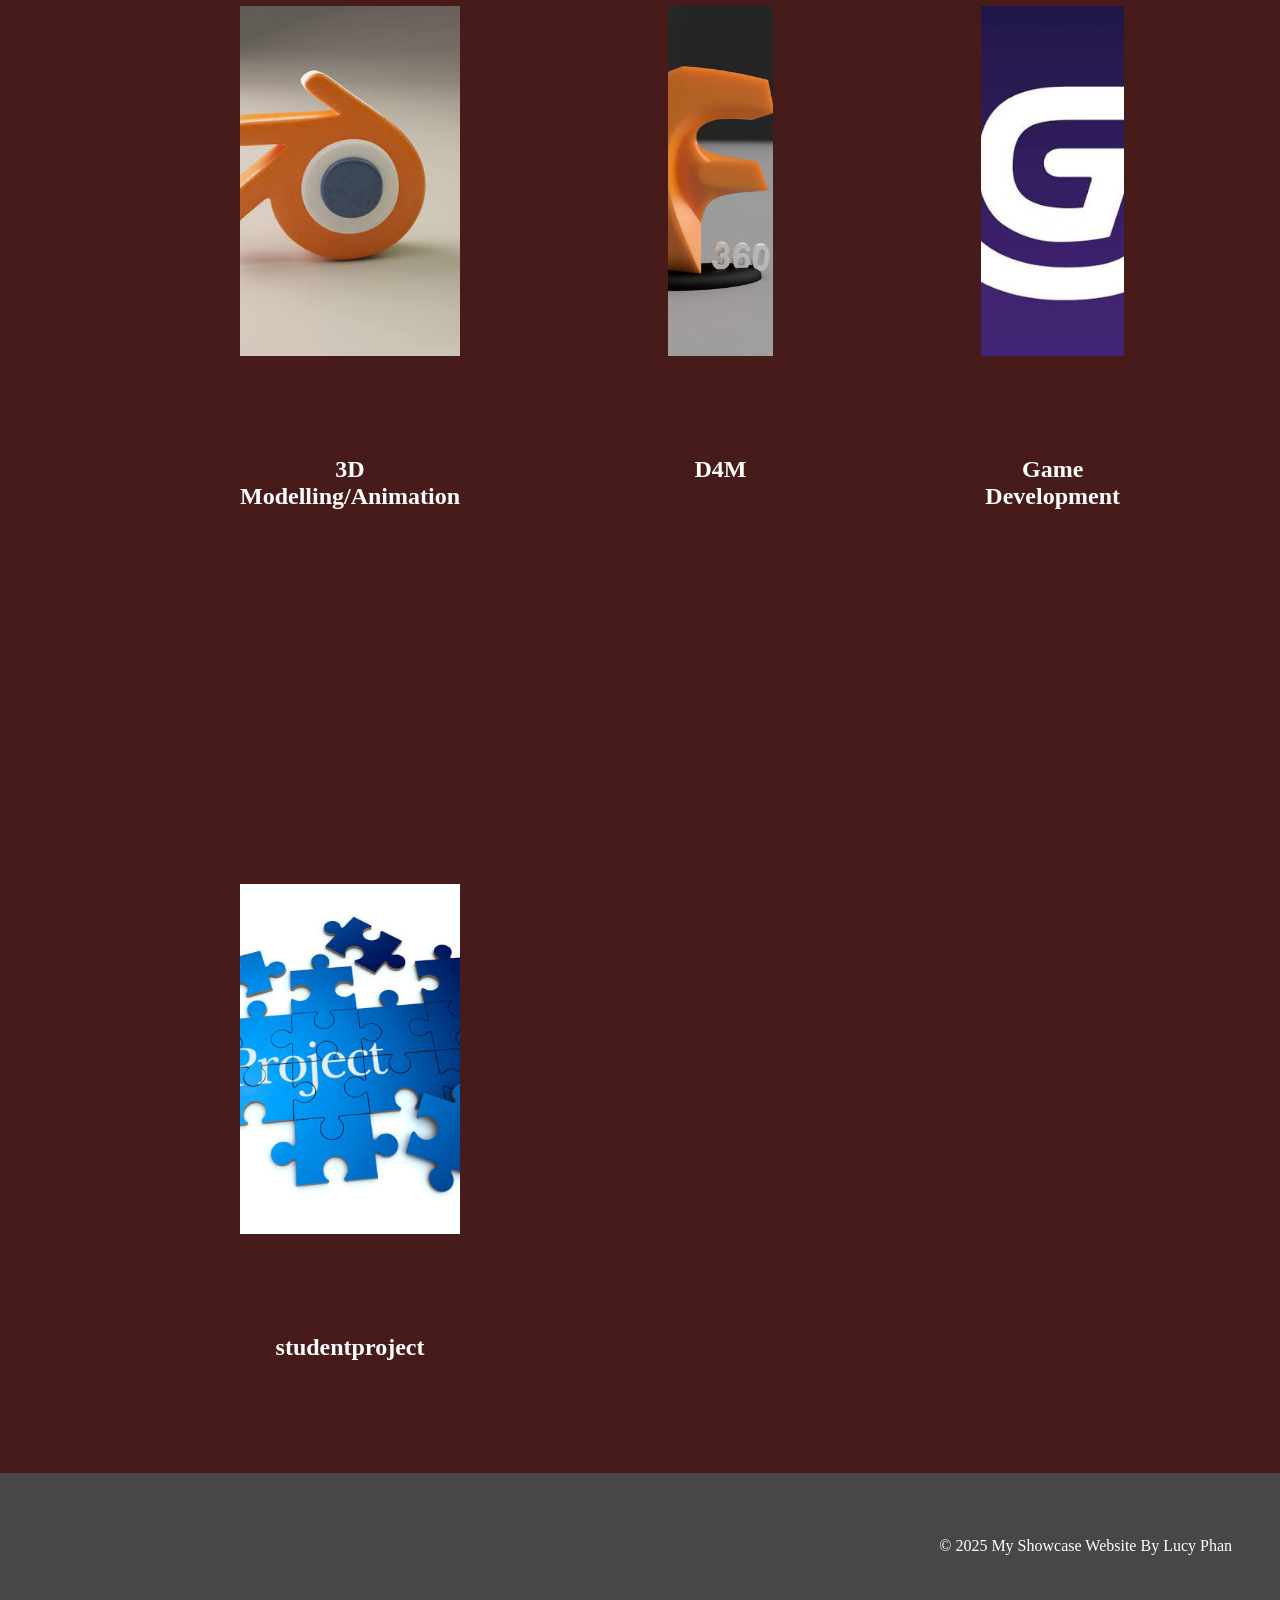
==== commit 764b4286: "final b4 a" ====
--- a/index.html
+++ b/index.html
@@ -38,7 +38,7 @@
         <!-- now a three column grid of images -->
 
         <h2 class="topic-index">Welcome to my Webiste!</h2>
-        <h2 class="topic-index-1">About me!</h2>
+        <h2 class="topic-index-1">Year 10 Digi</h2>
 
         <!--hello testing testing-->
         <div class="topic-home">
@@ -80,13 +80,13 @@
 
             <a class="headinglink2" href="gamedevelopment.html">
                 <div class="topic-card">
-                    <img src="images/placeholder-1024x1024.png" alt="change this too!">
+                    <img src="images/ga.jpg" alt="change this too!">
                     <h2 class="topic-card-text">Game Development</h2>
                 </div>
             </a>
             <a class="headinglink2" href="studentproject.html">
                 <div class="topic-card">
-                    <img src="images/placeholder-1024x1024.png" alt="change this too!">
+                    <img src="images/y.jpg" alt="change this too!">
                     <h2 class="topic-card-text">studentproject</h2>
                 </div>
             </a>
@@ -99,7 +99,7 @@
 
     <!-- A Simple Website Footer ------------------------------------------------------------------------------ -->
     <footer class="footer">
-        <p>&copy; 2025 My Showcase Website By Student Name</p>
+        <p>&copy; 2025 My Showcase Website By Lucy Phan</p>
     </footer>
 
 <!-- The end of the whole page- no more content after this! -->
